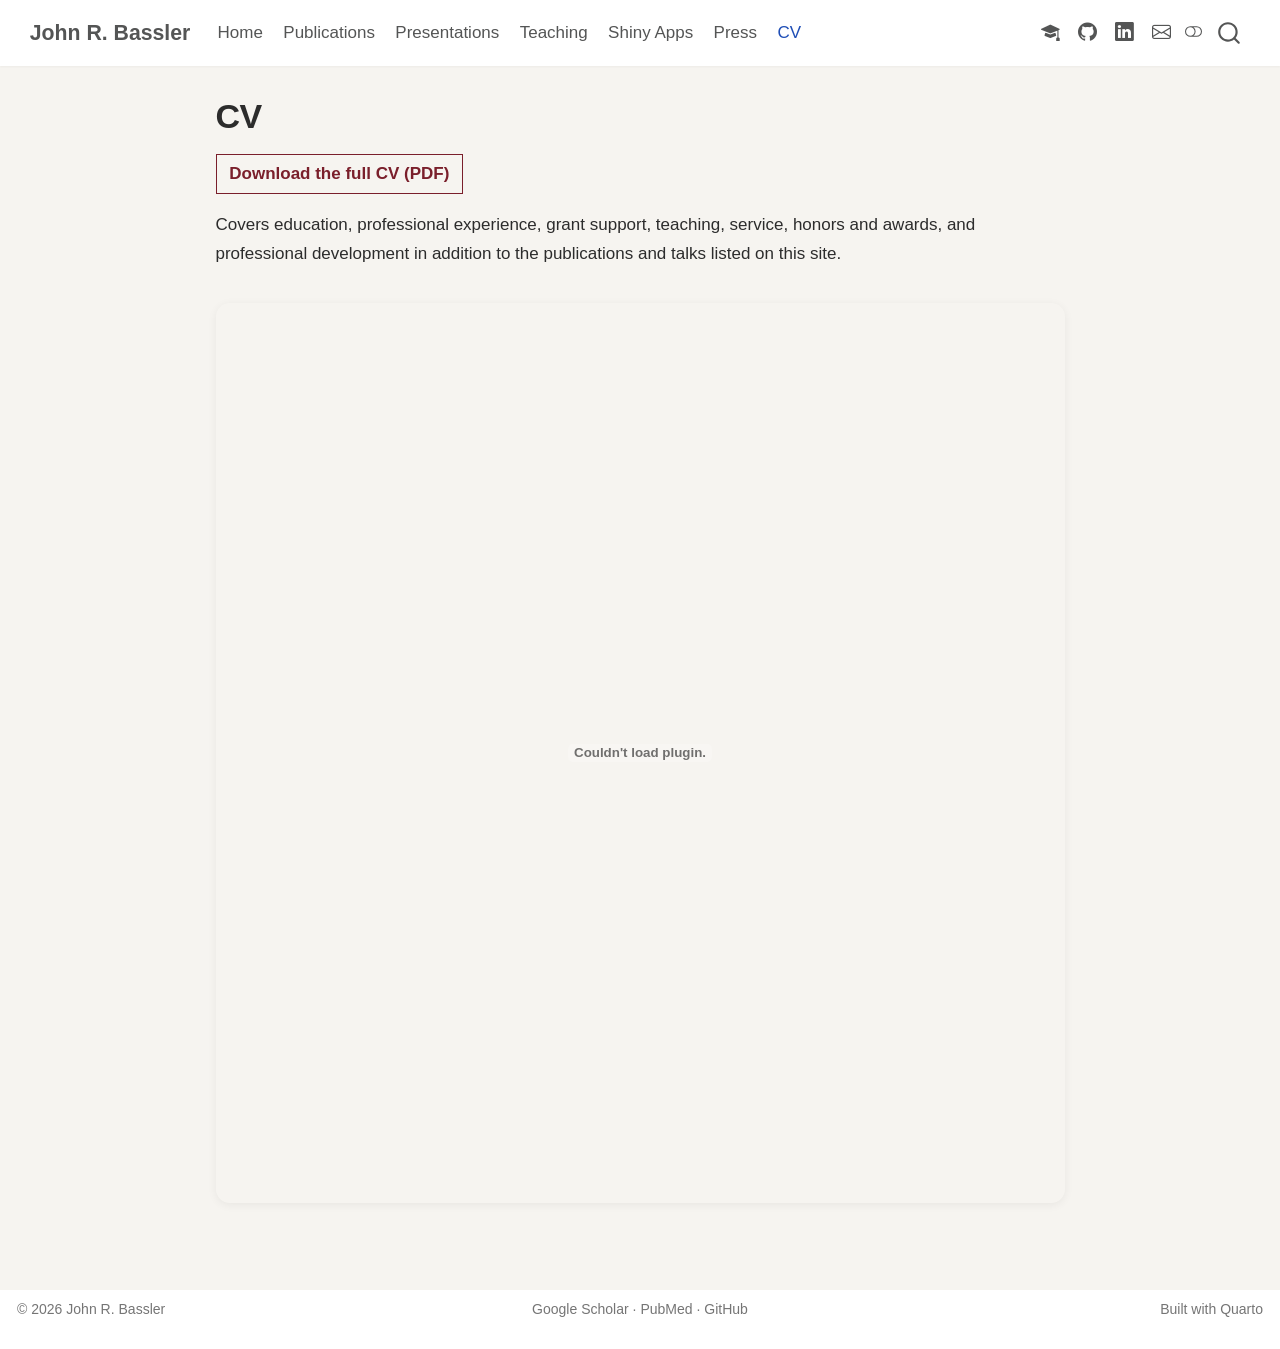
==== cv.html @ 85f88b2b "deploy: d9ae60f9e6045b3751e39fdb8a6ed89b67b52380" ====
<!DOCTYPE html>
<html xmlns="http://www.w3.org/1999/xhtml" lang="en" xml:lang="en"><head>

<meta charset="utf-8">
<meta name="generator" content="quarto-1.10.18">

<meta name="viewport" content="width=device-width, initial-scale=1.0, user-scalable=yes">


<title>CV – John R. Bassler</title>
<style>
/* Default styles provided by pandoc.
** See https://pandoc.org/MANUAL.html#variables-for-html for config info.
*/
span.smallcaps{font-variant: small-caps;}
div.columns{display: flex; gap: 1.5em;}
div.column{flex: auto;}
@media screen {
div.columns{gap: min(4vw, 1.5em);}
div.column{overflow-x: auto;}
}
div.hanging-indent{margin-left: 1.5em; text-indent: -1.5em;}
ul.task-list{list-style: none;}
ul.task-list li input[type="checkbox"] {
  width: 0.8em;
  margin: 0 0.8em 0.2em -1em; /* quarto-specific, see https://github.com/quarto-dev/quarto-cli/issues/4556 */ 
  vertical-align: middle;
}
</style>


<script src="site_libs/quarto-nav/quarto-nav.js"></script>
<script src="site_libs/quarto-nav/headroom.min.js"></script>
<script src="site_libs/clipboard/clipboard.min.js"></script>
<script src="site_libs/quarto-search/autocomplete.umd.js"></script>
<script src="site_libs/quarto-search/fuse.min.js"></script>
<script src="site_libs/quarto-search/quarto-search.js"></script>
<meta name="quarto:offset" content="./">
<script src="site_libs/quarto-html/quarto.js" type="module"></script>
<script src="site_libs/quarto-html/tabsets/tabsets.js" type="module"></script>
<script src="site_libs/quarto-html/popper.min.js"></script>
<script src="site_libs/quarto-html/tippy.umd.min.js"></script>
<script src="site_libs/quarto-html/anchor.min.js"></script>
<link href="site_libs/quarto-html/tippy.css" rel="stylesheet">
<link href="site_libs/quarto-html/quarto-syntax-highlighting-64a204ab8560d761af7679ceaba22944.css" rel="stylesheet" class="quarto-color-scheme" id="quarto-text-highlighting-styles">
<link href="site_libs/quarto-html/quarto-syntax-highlighting-dark-b85bc7c33db8c58e0ec93c3465666fed.css" rel="stylesheet" class="quarto-color-scheme quarto-color-alternate" id="quarto-text-highlighting-styles">
<link href="site_libs/quarto-html/quarto-syntax-highlighting-64a204ab8560d761af7679ceaba22944.css" rel="stylesheet" class="quarto-color-scheme-extra" id="quarto-text-highlighting-styles">
<script src="site_libs/bootstrap/bootstrap.min.js"></script>
<link href="site_libs/bootstrap/bootstrap-icons.css" rel="stylesheet">
<link href="site_libs/bootstrap/bootstrap-b6b1f56758e27fc382f2938800c8a48a.min.css" rel="stylesheet" append-hash="true" class="quarto-color-scheme" id="quarto-bootstrap" data-mode="light">
<link href="site_libs/bootstrap/bootstrap-dark-79d339a665fe88079f67eca3dac91724.min.css" rel="stylesheet" append-hash="true" class="quarto-color-scheme quarto-color-alternate" id="quarto-bootstrap" data-mode="dark">
<link href="site_libs/bootstrap/bootstrap-b6b1f56758e27fc382f2938800c8a48a.min.css" rel="stylesheet" append-hash="true" class="quarto-color-scheme-extra" id="quarto-bootstrap" data-mode="light">
<script id="quarto-search-options" type="application/json">{
  "location": "navbar",
  "copy-button": false,
  "collapse-after": 3,
  "panel-placement": "end",
  "type": "overlay",
  "limit": 50,
  "keyboard-shortcut": [
    "f",
    "/",
    "s"
  ],
  "show-item-context": false,
  "language": {
    "search-no-results-text": "No results",
    "search-matching-documents-text": "matching documents",
    "search-copy-link-title": "Copy link to search",
    "search-hide-matches-text": "Hide additional matches",
    "search-more-match-text": "more match in this document",
    "search-more-matches-text": "more matches in this document",
    "search-clear-button-title": "Clear",
    "search-text-placeholder": "",
    "search-detached-cancel-button-title": "Cancel",
    "search-submit-button-title": "Submit",
    "search-label": "Search"
  }
}</script>


<link rel="stylesheet" href="styles.css">
</head>

<body class="nav-fixed fullcontent quarto-light"><script id="quarto-html-before-body" type="application/javascript">
    const toggleBodyColorMode = (bsSheetEl) => {
      const mode = bsSheetEl.getAttribute("data-mode");
      const bodyEl = window.document.querySelector("body");
      if (mode === "dark") {
        bodyEl.classList.add("quarto-dark");
        bodyEl.classList.remove("quarto-light");
      } else {
        bodyEl.classList.add("quarto-light");
        bodyEl.classList.remove("quarto-dark");
      }
    }
    const toggleBodyColorPrimary = () => {
      const bsSheetEl = window.document.querySelector("link#quarto-bootstrap:not([rel=disabled-stylesheet])");
      if (bsSheetEl) {
        toggleBodyColorMode(bsSheetEl);
      }
    }
    const setColorSchemeToggle = (alternate) => {
      const toggles = window.document.querySelectorAll('.quarto-color-scheme-toggle');
      for (let i=0; i < toggles.length; i++) {
        const toggle = toggles[i];
        if (toggle) {
          if (alternate) {
            toggle.classList.add("alternate");
          } else {
            toggle.classList.remove("alternate");
          }
        }
      }
    };
    const toggleColorMode = (alternate) => {
      // Switch the stylesheets
      const primaryStylesheets = window.document.querySelectorAll('link.quarto-color-scheme:not(.quarto-color-alternate)');
      const alternateStylesheets = window.document.querySelectorAll('link.quarto-color-scheme.quarto-color-alternate');
      manageTransitions('#quarto-margin-sidebar .nav-link', false);
      if (alternate) {
        // note: dark is layered on light, we don't disable primary!
        enableStylesheet(alternateStylesheets);
        for (const sheetNode of alternateStylesheets) {
          if (sheetNode.id === "quarto-bootstrap") {
            toggleBodyColorMode(sheetNode);
          }
        }
      } else {
        disableStylesheet(alternateStylesheets);
        enableStylesheet(primaryStylesheets)
        toggleBodyColorPrimary();
      }
      manageTransitions('#quarto-margin-sidebar .nav-link', true);
      // Switch the toggles
      setColorSchemeToggle(alternate)
      // Hack to workaround the fact that safari doesn't
      // properly recolor the scrollbar when toggling (#1455)
      if (navigator.userAgent.indexOf('Safari') > 0 && navigator.userAgent.indexOf('Chrome') == -1) {
        manageTransitions("body", false);
        window.scrollTo(0, 1);
        setTimeout(() => {
          window.scrollTo(0, 0);
          manageTransitions("body", true);
        }, 40);
      }
    }
    const disableStylesheet = (stylesheets) => {
      for (let i=0; i < stylesheets.length; i++) {
        const stylesheet = stylesheets[i];
        stylesheet.rel = 'disabled-stylesheet';
      }
    }
    const enableStylesheet = (stylesheets) => {
      for (let i=0; i < stylesheets.length; i++) {
        const stylesheet = stylesheets[i];
        if(stylesheet.rel !== 'stylesheet') { // for Chrome, which will still FOUC without this check
          stylesheet.rel = 'stylesheet';
        }
      }
    }
    const manageTransitions = (selector, allowTransitions) => {
      const els = window.document.querySelectorAll(selector);
      for (let i=0; i < els.length; i++) {
        const el = els[i];
        if (allowTransitions) {
          el.classList.remove('notransition');
        } else {
          el.classList.add('notransition');
        }
      }
    }
    const isFileUrl = () => {
      return window.location.protocol === 'file:';
    }
    const hasAlternateSentinel = () => {
      let styleSentinel = getColorSchemeSentinel();
      if (styleSentinel !== null) {
        return styleSentinel === "alternate";
      } else {
        return false;
      }
    }
    const setStyleSentinel = (alternate) => {
      const value = alternate ? "alternate" : "default";
      if (!isFileUrl()) {
        window.localStorage.setItem("quarto-color-scheme", value);
      } else {
        localAlternateSentinel = value;
      }
    }
    const getColorSchemeSentinel = () => {
      if (!isFileUrl()) {
        const storageValue = window.localStorage.getItem("quarto-color-scheme");
        return storageValue != null ? storageValue : localAlternateSentinel;
      } else {
        return localAlternateSentinel;
      }
    }
    const toggleGiscusIfUsed = (isAlternate, darkModeDefault) => {
      const baseTheme = document.querySelector('#giscus-base-theme')?.value ?? 'light';
      const alternateTheme = document.querySelector('#giscus-alt-theme')?.value ?? 'dark';
      let newTheme = '';
      if(authorPrefersDark) {
        newTheme = isAlternate ? baseTheme : alternateTheme;
      } else {
        newTheme = isAlternate ? alternateTheme : baseTheme;
      }
      const changeGiscusTheme = () => {
        // From: https://github.com/giscus/giscus/issues/336
        const sendMessage = (message) => {
          const iframe = document.querySelector('iframe.giscus-frame');
          if (!iframe) return;
          iframe.contentWindow.postMessage({ giscus: message }, 'https://giscus.app');
        }
        sendMessage({
          setConfig: {
            theme: newTheme
          }
        });
      }
      const isGiscussLoaded = window.document.querySelector('iframe.giscus-frame') !== null;
      if (isGiscussLoaded) {
        changeGiscusTheme();
      }
    };
    const authorPrefersDark = false;
    const darkModeDefault = authorPrefersDark;
      document.querySelector('link#quarto-text-highlighting-styles.quarto-color-scheme-extra').rel = 'disabled-stylesheet';
      document.querySelector('link#quarto-bootstrap.quarto-color-scheme-extra').rel = 'disabled-stylesheet';
    let localAlternateSentinel = darkModeDefault ? 'alternate' : 'default';
    // Dark / light mode switch
    window.quartoToggleColorScheme = () => {
      // Read the current dark / light value
      let toAlternate = !hasAlternateSentinel();
      toggleColorMode(toAlternate);
      setStyleSentinel(toAlternate);
      toggleGiscusIfUsed(toAlternate, darkModeDefault);
      window.dispatchEvent(new Event('resize'));
    };
    // Switch to dark mode if need be
    if (hasAlternateSentinel()) {
      toggleColorMode(true);
    } else {
      toggleColorMode(false);
    }
  </script>

<div id="quarto-search-results"></div>
  <header id="quarto-header" class="headroom fixed-top">
    <nav class="navbar navbar-expand-lg " data-bs-theme="dark">
      <div class="navbar-container container-fluid">
      <div class="navbar-brand-container mx-auto">
    <a class="navbar-brand" href="./index.html">
    <span class="navbar-title">John R. Bassler</span>
    </a>
  </div>
            <div id="quarto-search" class="" title="Search"></div>
          <button class="navbar-toggler" type="button" data-bs-toggle="collapse" data-bs-target="#navbarCollapse" aria-controls="navbarCollapse" role="menu" aria-expanded="false" aria-label="Toggle navigation" onclick="if (window.quartoToggleHeadroom) { window.quartoToggleHeadroom(); }">
  <span class="navbar-toggler-icon"></span>
</button>
          <div class="collapse navbar-collapse" id="navbarCollapse">
            <ul class="navbar-nav navbar-nav-scroll me-auto">
  <li class="nav-item">
    <a class="nav-link" href="./index.html"> 
<span class="menu-text">Home</span></a>
  </li>  
  <li class="nav-item">
    <a class="nav-link" href="./publications.html"> 
<span class="menu-text">Publications</span></a>
  </li>  
  <li class="nav-item">
    <a class="nav-link" href="./talks.html"> 
<span class="menu-text">Presentations</span></a>
  </li>  
  <li class="nav-item">
    <a class="nav-link" href="./teaching.html"> 
<span class="menu-text">Teaching</span></a>
  </li>  
  <li class="nav-item">
    <a class="nav-link" href="./shiny-apps.html"> 
<span class="menu-text">Shiny Apps</span></a>
  </li>  
  <li class="nav-item">
    <a class="nav-link" href="./press.html"> 
<span class="menu-text">Press</span></a>
  </li>  
  <li class="nav-item">
    <a class="nav-link active" href="./cv.html" aria-current="page"> 
<span class="menu-text">CV</span></a>
  </li>  
</ul>
            <ul class="navbar-nav navbar-nav-scroll ms-auto">
  <li class="nav-item compact">
    <a class="nav-link" href="https://scholar.google.com/citations?user=0GkEp_cAAAAJ&amp;hl=en"> <i class="bi bi-mortarboard-fill" role="img" aria-label="Google Scholar">
</i> 
<span class="menu-text"></span></a>
  </li>  
  <li class="nav-item compact">
    <a class="nav-link" href="https://github.com/JRBassler"> <i class="bi bi-github" role="img" aria-label="GitHub">
</i> 
<span class="menu-text"></span></a>
  </li>  
  <li class="nav-item compact">
    <a class="nav-link" href="https://www.linkedin.com/in/john-bassler-drph/"> <i class="bi bi-linkedin" role="img" aria-label="LinkedIn">
</i> 
<span class="menu-text"></span></a>
  </li>  
  <li class="nav-item compact">
    <a class="nav-link" href="mailto:johnrbassler@gmail.com"> <i class="bi bi-envelope" role="img" aria-label="Email">
</i> 
<span class="menu-text"></span></a>
  </li>  
</ul>
          </div> <!-- /navcollapse -->
            <div class="quarto-navbar-tools">
  <a href="" class="quarto-color-scheme-toggle quarto-navigation-tool  px-1" onclick="window.quartoToggleColorScheme(); return false;" title="Toggle dark mode"><i class="bi"></i></a>
</div>
      </div> <!-- /container-fluid -->
    </nav>
</header>
<!-- content -->
<div id="quarto-content" class="quarto-container page-columns page-rows-contents page-layout-article page-navbar">
<!-- sidebar -->
<!-- margin-sidebar -->
    
<!-- main -->
<main class="content" id="quarto-document-content">


<header id="title-block-header" class="quarto-title-block default">
<div class="quarto-title">
<h1 class="title">CV</h1>
</div>



<div class="quarto-title-meta">

    
  
    
  </div>
  


</header>


<p><a href="files/Bassler_CV.pdf" class="btn btn-outline-primary" target="_blank"><strong>Download the full CV (PDF)</strong></a></p>
<p>Covers education, professional experience, grant support, teaching, service, honors and awards, and professional development in addition to the publications and talks listed on this site.</p>
<embed src="files/Bassler_CV.pdf" type="application/pdf" width="100%" height="900px" style="border: 1px solid #ddd; border-radius: 6px; margin-top: 1rem;">



</main> <!-- /main -->
<script id="quarto-html-after-body" type="application/javascript">
  window.document.addEventListener("DOMContentLoaded", function (event) {
    // Ensure there is a toggle, if there isn't float one in the top right
    if (window.document.querySelector('.quarto-color-scheme-toggle') === null) {
      const a = window.document.createElement('a');
      a.classList.add('top-right');
      a.classList.add('quarto-color-scheme-toggle');
      a.href = "";
      a.onclick = function() { try { window.quartoToggleColorScheme(); } catch {} return false; };
      const i = window.document.createElement("i");
      i.classList.add('bi');
      a.appendChild(i);
      window.document.body.appendChild(a);
    }
    setColorSchemeToggle(hasAlternateSentinel())
    const icon = "";
    const anchorJS = new window.AnchorJS();
    anchorJS.options = {
      placement: 'right',
      icon: icon
    };
    anchorJS.add('.anchored');
    const isCodeAnnotation = (el) => {
      for (const clz of el.classList) {
        if (clz.startsWith('code-annotation-')) {                     
          return true;
        }
      }
      return false;
    }
    const onCopySuccess = function(e) {
      // button target
      const button = e.trigger;
      // don't keep focus
      button.blur();
      // flash "checked"
      button.classList.add('code-copy-button-checked');
      var currentTitle = button.getAttribute("title");
      button.setAttribute("title", "Copied!");
      let tooltip;
      if (window.bootstrap) {
        button.setAttribute("data-bs-toggle", "tooltip");
        button.setAttribute("data-bs-placement", "left");
        button.setAttribute("data-bs-title", "Copied!");
        tooltip = new bootstrap.Tooltip(button, 
          { trigger: "manual", 
            customClass: "code-copy-button-tooltip",
            offset: [0, -8]});
        tooltip.show();    
      }
      setTimeout(function() {
        if (tooltip) {
          tooltip.hide();
          button.removeAttribute("data-bs-title");
          button.removeAttribute("data-bs-toggle");
          button.removeAttribute("data-bs-placement");
        }
        button.setAttribute("title", currentTitle);
        button.classList.remove('code-copy-button-checked');
      }, 1000);
      // clear code selection
      e.clearSelection();
    }
    const getTextToCopy = function(trigger) {
      const outerScaffold = trigger.parentElement.cloneNode(true);
      const codeEl = outerScaffold.querySelector('code');
      for (const childEl of codeEl.children) {
        if (isCodeAnnotation(childEl)) {
          childEl.remove();
        }
      }
      return codeEl.innerText;
    }
    const clipboard = new window.ClipboardJS('.code-copy-button:not([data-in-quarto-modal])', {
      text: getTextToCopy
    });
    clipboard.on('success', onCopySuccess);
    if (window.document.getElementById('quarto-embedded-source-code-modal')) {
      const clipboardModal = new window.ClipboardJS('.code-copy-button[data-in-quarto-modal]', {
        text: getTextToCopy,
        container: window.document.getElementById('quarto-embedded-source-code-modal')
      });
      clipboardModal.on('success', onCopySuccess);
    }
      var localhostRegex = new RegExp(/^(?:http|https):\/\/localhost\:?[0-9]*\//);
      var mailtoRegex = new RegExp(/^mailto:/);
        var filterRegex = new RegExp("https:\/\/jrbassler\.github\.io");
      var isInternal = (href) => {
          return filterRegex.test(href) || localhostRegex.test(href) || mailtoRegex.test(href);
      }
      // Inspect non-navigation links and adorn them if external
     var links = window.document.querySelectorAll('a[href]:not(.nav-link):not(.navbar-brand):not(.toc-action):not(.sidebar-link):not(.sidebar-item-toggle):not(.pagination-link):not(.no-external):not([aria-hidden]):not(.dropdown-item):not(.quarto-navigation-tool):not(.about-link)');
      for (var i=0; i<links.length; i++) {
        const link = links[i];
        if (!isInternal(link.href)) {
          // undo the damage that might have been done by quarto-nav.js in the case of
          // links that we want to consider external
          if (link.dataset.originalHref !== undefined) {
            link.href = link.dataset.originalHref;
          }
            // target, if specified
            link.setAttribute("target", "_blank");
            if (link.getAttribute("rel") === null) {
              link.setAttribute("rel", "noopener");
            }
        }
      }
    function tippyHover(el, contentFn, onTriggerFn, onUntriggerFn) {
      const config = {
        allowHTML: true,
        maxWidth: 500,
        delay: 100,
        arrow: false,
        appendTo: function(el) {
            return el.parentElement;
        },
        interactive: true,
        interactiveBorder: 10,
        theme: 'quarto',
        placement: 'bottom-start',
      };
      if (contentFn) {
        config.content = contentFn;
      }
      if (onTriggerFn) {
        config.onTrigger = onTriggerFn;
      }
      if (onUntriggerFn) {
        config.onUntrigger = onUntriggerFn;
      }
      window.tippy(el, config); 
    }
    const noterefs = window.document.querySelectorAll('a[role="doc-noteref"]');
    for (var i=0; i<noterefs.length; i++) {
      const ref = noterefs[i];
      tippyHover(ref, function() {
        // use id or data attribute instead here
        let href = ref.getAttribute('data-footnote-href') || ref.getAttribute('href');
        try { href = new URL(href).hash; } catch {}
        const id = href.replace(/^#\/?/, "");
        const note = window.document.getElementById(id);
        if (note) {
          return note.innerHTML;
        } else {
          return "";
        }
      });
    }
    const xrefs = window.document.querySelectorAll('a.quarto-xref');
    const processXRef = (id, note) => {
      // Strip column container classes
      const stripColumnClz = (el) => {
        el.classList.remove("page-full", "page-columns");
        if (el.children) {
          for (const child of el.children) {
            stripColumnClz(child);
          }
        }
      }
      stripColumnClz(note)
      if (id === null || id.startsWith('sec-')) {
        // Special case sections, only their first couple elements
        const container = document.createElement("div");
        if (note.children && note.children.length > 2) {
          container.appendChild(note.children[0].cloneNode(true));
          for (let i = 1; i < note.children.length; i++) {
            const child = note.children[i];
            if (child.tagName === "P" && child.innerText === "") {
              continue;
            } else {
              container.appendChild(child.cloneNode(true));
              break;
            }
          }
          if (window.Quarto?.typesetMath) {
            window.Quarto.typesetMath(container);
          }
          return container.innerHTML
        } else {
          if (window.Quarto?.typesetMath) {
            window.Quarto.typesetMath(note);
          }
          return note.innerHTML;
        }
      } else {
        // Remove any anchor links if they are present
        const anchorLink = note.querySelector('a.anchorjs-link');
        if (anchorLink) {
          anchorLink.remove();
        }
        if (window.Quarto?.typesetMath) {
          window.Quarto.typesetMath(note);
        }
        if (note.classList.contains("callout")) {
          return note.outerHTML;
        } else {
          return note.innerHTML;
        }
      }
    }
    for (var i=0; i<xrefs.length; i++) {
      const xref = xrefs[i];
      tippyHover(xref, undefined, function(instance) {
        instance.disable();
        let url = xref.getAttribute('href');
        let hash = undefined; 
        if (url.startsWith('#')) {
          hash = url;
        } else {
          try { hash = new URL(url).hash; } catch {}
        }
        if (hash) {
          const id = hash.replace(/^#\/?/, "");
          const note = window.document.getElementById(id);
          if (note !== null) {
            try {
              const html = processXRef(id, note.cloneNode(true));
              instance.setContent(html);
            } finally {
              instance.enable();
              instance.show();
            }
          } else {
            // See if we can fetch this
            fetch(url.split('#')[0])
            .then(res => res.text())
            .then(html => {
              const parser = new DOMParser();
              const htmlDoc = parser.parseFromString(html, "text/html");
              const note = htmlDoc.getElementById(id);
              if (note !== null) {
                const html = processXRef(id, note);
                instance.setContent(html);
              } 
            }).finally(() => {
              instance.enable();
              instance.show();
            });
          }
        } else {
          // See if we can fetch a full url (with no hash to target)
          // This is a special case and we should probably do some content thinning / targeting
          fetch(url)
          .then(res => res.text())
          .then(html => {
            const parser = new DOMParser();
            const htmlDoc = parser.parseFromString(html, "text/html");
            const note = htmlDoc.querySelector('main.content');
            if (note !== null) {
              // This should only happen for chapter cross references
              // (since there is no id in the URL)
              // remove the first header
              if (note.children.length > 0 && note.children[0].tagName === "HEADER") {
                note.children[0].remove();
              }
              const html = processXRef(null, note);
              instance.setContent(html);
            } 
          }).finally(() => {
            instance.enable();
            instance.show();
          });
        }
      }, function(instance) {
      });
    }
        let selectedAnnoteEl;
        const selectorForAnnotation = ( cell, annotation) => {
          let cellAttr = 'data-code-cell="' + cell + '"';
          let lineAttr = 'data-code-annotation="' +  annotation + '"';
          const selector = 'span[' + cellAttr + '][' + lineAttr + ']';
          return selector;
        }
        const selectCodeLines = (annoteEl) => {
          const doc = window.document;
          const targetCell = annoteEl.getAttribute("data-target-cell");
          const targetAnnotation = annoteEl.getAttribute("data-target-annotation");
          const annoteSpan = window.document.querySelector(selectorForAnnotation(targetCell, targetAnnotation));
          const lines = annoteSpan.getAttribute("data-code-lines").split(",");
          const lineIds = lines.map((line) => {
            return targetCell + "-" + line;
          })
          let top = null;
          let height = null;
          let parent = null;
          if (lineIds.length > 0) {
              //compute the position of the single el (top and bottom and make a div)
              const el = window.document.getElementById(lineIds[0]);
              top = el.offsetTop;
              height = el.offsetHeight;
              parent = el.parentElement.parentElement;
            if (lineIds.length > 1) {
              const lastEl = window.document.getElementById(lineIds[lineIds.length - 1]);
              const bottom = lastEl.offsetTop + lastEl.offsetHeight;
              height = bottom - top;
            }
            if (top !== null && height !== null && parent !== null) {
              // cook up a div (if necessary) and position it 
              let div = window.document.getElementById("code-annotation-line-highlight");
              if (div === null) {
                div = window.document.createElement("div");
                div.setAttribute("id", "code-annotation-line-highlight");
                div.style.position = 'absolute';
                parent.appendChild(div);
              }
              div.style.top = top - 2 + "px";
              div.style.height = height + 4 + "px";
              div.style.left = 0;
              let gutterDiv = window.document.getElementById("code-annotation-line-highlight-gutter");
              if (gutterDiv === null) {
                gutterDiv = window.document.createElement("div");
                gutterDiv.setAttribute("id", "code-annotation-line-highlight-gutter");
                gutterDiv.style.position = 'absolute';
                const codeCell = window.document.getElementById(targetCell);
                const gutter = codeCell.querySelector('.code-annotation-gutter');
                gutter.appendChild(gutterDiv);
              }
              gutterDiv.style.top = top - 2 + "px";
              gutterDiv.style.height = height + 4 + "px";
            }
            selectedAnnoteEl = annoteEl;
          }
        };
        const unselectCodeLines = () => {
          const elementsIds = ["code-annotation-line-highlight", "code-annotation-line-highlight-gutter"];
          elementsIds.forEach((elId) => {
            const div = window.document.getElementById(elId);
            if (div) {
              div.remove();
            }
          });
          selectedAnnoteEl = undefined;
        };
          // Handle positioning of the toggle
      window.addEventListener(
        "resize",
        throttle(() => {
          elRect = undefined;
          if (selectedAnnoteEl) {
            selectCodeLines(selectedAnnoteEl);
          }
        }, 10)
      );
      function throttle(fn, ms) {
      let throttle = false;
      let timer;
        return (...args) => {
          if(!throttle) { // first call gets through
              fn.apply(this, args);
              throttle = true;
          } else { // all the others get throttled
              if(timer) clearTimeout(timer); // cancel #2
              timer = setTimeout(() => {
                fn.apply(this, args);
                timer = throttle = false;
              }, ms);
          }
        };
      }
        // Attach click handler to the DT
        const annoteDls = window.document.querySelectorAll('dt[data-target-cell]');
        for (const annoteDlNode of annoteDls) {
          annoteDlNode.addEventListener('click', (event) => {
            const clickedEl = event.target;
            if (clickedEl !== selectedAnnoteEl) {
              unselectCodeLines();
              const activeEl = window.document.querySelector('dt[data-target-cell].code-annotation-active');
              if (activeEl) {
                activeEl.classList.remove('code-annotation-active');
              }
              selectCodeLines(clickedEl);
              clickedEl.classList.add('code-annotation-active');
            } else {
              // Unselect the line
              unselectCodeLines();
              clickedEl.classList.remove('code-annotation-active');
            }
          });
        }
    const findCites = (el) => {
      const parentEl = el.parentElement;
      if (parentEl) {
        const cites = parentEl.dataset.cites;
        if (cites) {
          return {
            el,
            cites: cites.split(' ')
          };
        } else {
          return findCites(el.parentElement)
        }
      } else {
        return undefined;
      }
    };
    var bibliorefs = window.document.querySelectorAll('a[role="doc-biblioref"]');
    for (var i=0; i<bibliorefs.length; i++) {
      const ref = bibliorefs[i];
      const citeInfo = findCites(ref);
      if (citeInfo) {
        tippyHover(citeInfo.el, function() {
          var popup = window.document.createElement('div');
          citeInfo.cites.forEach(function(cite) {
            var citeDiv = window.document.createElement('div');
            citeDiv.classList.add('hanging-indent');
            citeDiv.classList.add('csl-entry');
            var biblioDiv = window.document.getElementById('ref-' + cite);
            if (biblioDiv) {
              citeDiv.innerHTML = biblioDiv.innerHTML;
            }
            popup.appendChild(citeDiv);
          });
          return popup.innerHTML;
        });
      }
    }
  });
  </script>
</div> <!-- /content -->
<footer class="footer">
  <div class="nav-footer">
    <div class="nav-footer-left">
<p>© 2026 John R. Bassler</p>
</div>   
    <div class="nav-footer-center">
<p><a href="https://scholar.google.com/citations?user=0GkEp_cAAAAJ&amp;hl=en">Google Scholar</a> · <a href="https://www.ncbi.nlm.nih.gov/myncbi/john.bassler.2/bibliography/public/">PubMed</a> · <a href="https://github.com/JRBassler">GitHub</a></p>
</div>
    <div class="nav-footer-right">
<p>Built with <a href="https://quarto.org">Quarto</a></p>
</div>
  </div>
</footer>




</body></html>
---- site_libs/quarto-html/tippy.css ----
.tippy-box[data-animation=fade][data-state=hidden]{opacity:0}[data-tippy-root]{max-width:calc(100vw - 10px)}.tippy-box{position:relative;background-color:#333;color:#fff;border-radius:4px;font-size:14px;line-height:1.4;white-space:normal;outline:0;transition-property:transform,visibility,opacity}.tippy-box[data-placement^=top]>.tippy-arrow{bottom:0}.tippy-box[data-placement^=top]>.tippy-arrow:before{bottom:-7px;left:0;border-width:8px 8px 0;border-top-color:initial;transform-origin:center top}.tippy-box[data-placement^=bottom]>.tippy-arrow{top:0}.tippy-box[data-placement^=bottom]>.tippy-arrow:before{top:-7px;left:0;border-width:0 8px 8px;border-bottom-color:initial;transform-origin:center bottom}.tippy-box[data-placement^=left]>.tippy-arrow{right:0}.tippy-box[data-placement^=left]>.tippy-arrow:before{border-width:8px 0 8px 8px;border-left-color:initial;right:-7px;transform-origin:center left}.tippy-box[data-placement^=right]>.tippy-arrow{left:0}.tippy-box[data-placement^=right]>.tippy-arrow:before{left:-7px;border-width:8px 8px 8px 0;border-right-color:initial;transform-origin:center right}.tippy-box[data-inertia][data-state=visible]{transition-timing-function:cubic-bezier(.54,1.5,.38,1.11)}.tippy-arrow{width:16px;height:16px;color:#333}.tippy-arrow:before{content:"";position:absolute;border-color:transparent;border-style:solid}.tippy-content{position:relative;padding:5px 9px;z-index:1}
---- site_libs/quarto-html/quarto-syntax-highlighting-64a204ab8560d761af7679ceaba22944.css ----
/* quarto syntax highlight colors */
:root {
  --quarto-hl-ot-color: #003B4F;
  --quarto-hl-at-color: #657422;
  --quarto-hl-ss-color: #20794D;
  --quarto-hl-an-color: #5E5E5E;
  --quarto-hl-fu-color: #4758AB;
  --quarto-hl-st-color: #20794D;
  --quarto-hl-cf-color: #003B4F;
  --quarto-hl-op-color: #5E5E5E;
  --quarto-hl-er-color: #AD0000;
  --quarto-hl-bn-color: #AD0000;
  --quarto-hl-al-color: #AD0000;
  --quarto-hl-va-color: #111111;
  --quarto-hl-bu-color: inherit;
  --quarto-hl-ex-color: inherit;
  --quarto-hl-pp-color: #AD0000;
  --quarto-hl-in-color: #5E5E5E;
  --quarto-hl-vs-color: #20794D;
  --quarto-hl-wa-color: #5E5E5E;
  --quarto-hl-do-color: #5E5E5E;
  --quarto-hl-im-color: #00769E;
  --quarto-hl-ch-color: #20794D;
  --quarto-hl-dt-color: #AD0000;
  --quarto-hl-fl-color: #AD0000;
  --quarto-hl-co-color: #5E5E5E;
  --quarto-hl-cv-color: #5E5E5E;
  --quarto-hl-cn-color: #8f5902;
  --quarto-hl-sc-color: #5E5E5E;
  --quarto-hl-dv-color: #AD0000;
  --quarto-hl-kw-color: #003B4F;
}

/* other quarto variables */
:root {
  --quarto-font-monospace: SFMono-Regular, Menlo, Monaco, Consolas, "Liberation Mono", "Courier New", monospace;
}

/* syntax highlight based on Pandoc's rules */
pre > code.sourceCode > span {
  color: #003B4F;
}

code.sourceCode > span {
  color: #003B4F;
}

div.sourceCode,
div.sourceCode pre.sourceCode {
  color: #003B4F;
}

/* Normal */
code span {
  color: #003B4F;
}

/* Alert */
code span.al {
  color: #AD0000;
  font-style: inherit;
}

/* Annotation */
code span.an {
  color: #5E5E5E;
  font-style: inherit;
}

/* Attribute */
code span.at {
  color: #657422;
  font-style: inherit;
}

/* BaseN */
code span.bn {
  color: #AD0000;
  font-style: inherit;
}

/* BuiltIn */
code span.bu {
  font-style: inherit;
}

/* ControlFlow */
code span.cf {
  color: #003B4F;
  font-weight: bold;
  font-style: inherit;
}

/* Char */
code span.ch {
  color: #20794D;
  font-style: inherit;
}

/* Constant */
code span.cn {
  color: #8f5902;
  font-style: inherit;
}

/* Comment */
code span.co {
  color: #5E5E5E;
  font-style: inherit;
}

/* CommentVar */
code span.cv {
  color: #5E5E5E;
  font-style: italic;
}

/* Documentation */
code span.do {
  color: #5E5E5E;
  font-style: italic;
}

/* DataType */
code span.dt {
  color: #AD0000;
  font-style: inherit;
}

/* DecVal */
code span.dv {
  color: #AD0000;
  font-style: inherit;
}

/* Error */
code span.er {
  color: #AD0000;
  font-style: inherit;
}

/* Extension */
code span.ex {
  font-style: inherit;
}

/* Float */
code span.fl {
  color: #AD0000;
  font-style: inherit;
}

/* Function */
code span.fu {
  color: #4758AB;
  font-style: inherit;
}

/* Import */
code span.im {
  color: #00769E;
  font-style: inherit;
}

/* Information */
code span.in {
  color: #5E5E5E;
  font-style: inherit;
}

/* Keyword */
code span.kw {
  color: #003B4F;
  font-weight: bold;
  font-style: inherit;
}

/* Operator */
code span.op {
  color: #5E5E5E;
  font-style: inherit;
}

/* Other */
code span.ot {
  color: #003B4F;
  font-style: inherit;
}

/* Preprocessor */
code span.pp {
  color: #AD0000;
  font-style: inherit;
}

/* SpecialChar */
code span.sc {
  color: #5E5E5E;
  font-style: inherit;
}

/* SpecialString */
code span.ss {
  color: #20794D;
  font-style: inherit;
}

/* String */
code span.st {
  color: #20794D;
  font-style: inherit;
}

/* Variable */
code span.va {
  color: #111111;
  font-style: inherit;
}

/* VerbatimString */
code span.vs {
  color: #20794D;
  font-style: inherit;
}

/* Warning */
code span.wa {
  color: #5E5E5E;
  font-style: italic;
}

.prevent-inlining {
  content: "</";
}

/*# sourceMappingURL=9d8d5bb603a83b8298b89080a598c93b.css.map */
---- site_libs/quarto-html/quarto-syntax-highlighting-dark-b85bc7c33db8c58e0ec93c3465666fed.css ----
/* quarto syntax highlight colors */
:root {
  --quarto-hl-al-color: #f07178;
  --quarto-hl-an-color: #d4d0ab;
  --quarto-hl-at-color: #00e0e0;
  --quarto-hl-bn-color: #d4d0ab;
  --quarto-hl-bu-color: #abe338;
  --quarto-hl-ch-color: #abe338;
  --quarto-hl-co-color: #f8f8f2;
  --quarto-hl-cv-color: #ffd700;
  --quarto-hl-cn-color: #ffd700;
  --quarto-hl-cf-color: #ffa07a;
  --quarto-hl-dt-color: #ffa07a;
  --quarto-hl-dv-color: #d4d0ab;
  --quarto-hl-do-color: #f8f8f2;
  --quarto-hl-er-color: #f07178;
  --quarto-hl-ex-color: #00e0e0;
  --quarto-hl-fl-color: #d4d0ab;
  --quarto-hl-fu-color: #ffa07a;
  --quarto-hl-im-color: #abe338;
  --quarto-hl-in-color: #d4d0ab;
  --quarto-hl-kw-color: #ffa07a;
  --quarto-hl-op-color: #ffa07a;
  --quarto-hl-ot-color: #00e0e0;
  --quarto-hl-pp-color: #dcc6e0;
  --quarto-hl-re-color: #00e0e0;
  --quarto-hl-sc-color: #abe338;
  --quarto-hl-ss-color: #abe338;
  --quarto-hl-st-color: #abe338;
  --quarto-hl-va-color: #00e0e0;
  --quarto-hl-vs-color: #abe338;
  --quarto-hl-wa-color: #dcc6e0;
}

/* other quarto variables */
:root {
  --quarto-font-monospace: SFMono-Regular, Menlo, Monaco, Consolas, "Liberation Mono", "Courier New", monospace;
}

/* syntax highlight based on Pandoc's rules */
pre > code.sourceCode > span {
  color: #f8f8f2;
}

code.sourceCode > span {
  color: #f8f8f2;
}

div.sourceCode,
div.sourceCode pre.sourceCode {
  color: #f8f8f2;
}

/* Normal */
code span {
  color: #f8f8f2;
}

/* Alert */
code span.al {
  color: #f07178;
}

/* Annotation */
code span.an {
  color: #d4d0ab;
}

/* Attribute */
code span.at {
  color: #00e0e0;
}

/* BaseN */
code span.bn {
  color: #d4d0ab;
}

/* BuiltIn */
code span.bu {
  color: #abe338;
}

/* ControlFlow */
code span.cf {
  font-weight: bold;
  color: #ffa07a;
}

/* Char */
code span.ch {
  color: #abe338;
}

/* Constant */
code span.cn {
  color: #ffd700;
}

/* Comment */
code span.co {
  font-style: italic;
  color: #f8f8f2;
}

/* CommentVar */
code span.cv {
  color: #ffd700;
}

/* Documentation */
code span.do {
  color: #f8f8f2;
}

/* DataType */
code span.dt {
  color: #ffa07a;
}

/* DecVal */
code span.dv {
  color: #d4d0ab;
}

/* Error */
code span.er {
  color: #f07178;
  text-decoration: underline;
}

/* Extension */
code span.ex {
  font-weight: bold;
  color: #00e0e0;
}

/* Float */
code span.fl {
  color: #d4d0ab;
}

/* Function */
code span.fu {
  color: #ffa07a;
}

/* Import */
code span.im {
  color: #abe338;
}

/* Information */
code span.in {
  color: #d4d0ab;
}

/* Keyword */
code span.kw {
  font-weight: bold;
  color: #ffa07a;
}

/* Operator */
code span.op {
  color: #ffa07a;
}

/* Other */
code span.ot {
  color: #00e0e0;
}

/* Preprocessor */
code span.pp {
  color: #dcc6e0;
}

/* RegionMarker */
code span.re {
  background-color: #f8f8f2;
  color: #00e0e0;
}

/* SpecialChar */
code span.sc {
  color: #abe338;
}

/* SpecialString */
code span.ss {
  color: #abe338;
}

/* String */
code span.st {
  color: #abe338;
}

/* Variable */
code span.va {
  color: #00e0e0;
}

/* VerbatimString */
code span.vs {
  color: #abe338;
}

/* Warning */
code span.wa {
  color: #dcc6e0;
}

.prevent-inlining {
  content: "</";
}

/*# sourceMappingURL=4ed8f1090dec6531da29ab00902aa718.css.map */
---- site_libs/quarto-html/quarto-syntax-highlighting-64a204ab8560d761af7679ceaba22944.css ----
/* quarto syntax highlight colors */
:root {
  --quarto-hl-ot-color: #003B4F;
  --quarto-hl-at-color: #657422;
  --quarto-hl-ss-color: #20794D;
  --quarto-hl-an-color: #5E5E5E;
  --quarto-hl-fu-color: #4758AB;
  --quarto-hl-st-color: #20794D;
  --quarto-hl-cf-color: #003B4F;
  --quarto-hl-op-color: #5E5E5E;
  --quarto-hl-er-color: #AD0000;
  --quarto-hl-bn-color: #AD0000;
  --quarto-hl-al-color: #AD0000;
  --quarto-hl-va-color: #111111;
  --quarto-hl-bu-color: inherit;
  --quarto-hl-ex-color: inherit;
  --quarto-hl-pp-color: #AD0000;
  --quarto-hl-in-color: #5E5E5E;
  --quarto-hl-vs-color: #20794D;
  --quarto-hl-wa-color: #5E5E5E;
  --quarto-hl-do-color: #5E5E5E;
  --quarto-hl-im-color: #00769E;
  --quarto-hl-ch-color: #20794D;
  --quarto-hl-dt-color: #AD0000;
  --quarto-hl-fl-color: #AD0000;
  --quarto-hl-co-color: #5E5E5E;
  --quarto-hl-cv-color: #5E5E5E;
  --quarto-hl-cn-color: #8f5902;
  --quarto-hl-sc-color: #5E5E5E;
  --quarto-hl-dv-color: #AD0000;
  --quarto-hl-kw-color: #003B4F;
}

/* other quarto variables */
:root {
  --quarto-font-monospace: SFMono-Regular, Menlo, Monaco, Consolas, "Liberation Mono", "Courier New", monospace;
}

/* syntax highlight based on Pandoc's rules */
pre > code.sourceCode > span {
  color: #003B4F;
}

code.sourceCode > span {
  color: #003B4F;
}

div.sourceCode,
div.sourceCode pre.sourceCode {
  color: #003B4F;
}

/* Normal */
code span {
  color: #003B4F;
}

/* Alert */
code span.al {
  color: #AD0000;
  font-style: inherit;
}

/* Annotation */
code span.an {
  color: #5E5E5E;
  font-style: inherit;
}

/* Attribute */
code span.at {
  color: #657422;
  font-style: inherit;
}

/* BaseN */
code span.bn {
  color: #AD0000;
  font-style: inherit;
}

/* BuiltIn */
code span.bu {
  font-style: inherit;
}

/* ControlFlow */
code span.cf {
  color: #003B4F;
  font-weight: bold;
  font-style: inherit;
}

/* Char */
code span.ch {
  color: #20794D;
  font-style: inherit;
}

/* Constant */
code span.cn {
  color: #8f5902;
  font-style: inherit;
}

/* Comment */
code span.co {
  color: #5E5E5E;
  font-style: inherit;
}

/* CommentVar */
code span.cv {
  color: #5E5E5E;
  font-style: italic;
}

/* Documentation */
code span.do {
  color: #5E5E5E;
  font-style: italic;
}

/* DataType */
code span.dt {
  color: #AD0000;
  font-style: inherit;
}

/* DecVal */
code span.dv {
  color: #AD0000;
  font-style: inherit;
}

/* Error */
code span.er {
  color: #AD0000;
  font-style: inherit;
}

/* Extension */
code span.ex {
  font-style: inherit;
}

/* Float */
code span.fl {
  color: #AD0000;
  font-style: inherit;
}

/* Function */
code span.fu {
  color: #4758AB;
  font-style: inherit;
}

/* Import */
code span.im {
  color: #00769E;
  font-style: inherit;
}

/* Information */
code span.in {
  color: #5E5E5E;
  font-style: inherit;
}

/* Keyword */
code span.kw {
  color: #003B4F;
  font-weight: bold;
  font-style: inherit;
}

/* Operator */
code span.op {
  color: #5E5E5E;
  font-style: inherit;
}

/* Other */
code span.ot {
  color: #003B4F;
  font-style: inherit;
}

/* Preprocessor */
code span.pp {
  color: #AD0000;
  font-style: inherit;
}

/* SpecialChar */
code span.sc {
  color: #5E5E5E;
  font-style: inherit;
}

/* SpecialString */
code span.ss {
  color: #20794D;
  font-style: inherit;
}

/* String */
code span.st {
  color: #20794D;
  font-style: inherit;
}

/* Variable */
code span.va {
  color: #111111;
  font-style: inherit;
}

/* VerbatimString */
code span.vs {
  color: #20794D;
  font-style: inherit;
}

/* Warning */
code span.wa {
  color: #5E5E5E;
  font-style: italic;
}

.prevent-inlining {
  content: "</";
}

/*# sourceMappingURL=9d8d5bb603a83b8298b89080a598c93b.css.map */
---- styles.css ----
/* ============================================================
   Modern card-based theme
   ------------------------------------------------------------
   Every major content block on the site (the hero, the About
   section, Research interests, Education, and each publication /
   talk / app entry) is styled as a white "card" that floats on a
   soft off-white page background. That's the throughline for most
   of the rules below: a light page background + white cards with
   a subtle box-shadow + rounded corners.
   ============================================================ */

/* ---- Base page typography ---- */
body {
  /* System font stack: uses whatever clean sans-serif font is native
     to the visitor's OS (San Francisco on Mac, Segoe UI on Windows,
     etc.) instead of loading a custom web font. Fast and modern. */
  font-family: -apple-system, BlinkMacSystemFont, "Segoe UI", Helvetica, Arial, sans-serif;
  line-height: 1.7;       /* generous line spacing for readability */
  color: #2c2c2c;         /* soft black body text, not pure #000 */
  background-color: #f6f4f0; /* warm off-white page background, so the
                                 white cards below have something to
                                 visually sit on top of */
}

/* Make sure the navbar and all headings use the same sans-serif
   stack as the body, rather than whatever default the "cosmo" Quarto
   theme ships with. Keeps typography consistent site-wide. */
.navbar,
.navbar a,
h1, h2, h3, h4, h5, h6,
.nav-link {
  font-family: -apple-system, BlinkMacSystemFont, "Segoe UI", Helvetica, Arial, sans-serif;
}

.navbar {
  background-color: #ffffff !important; /* force white nav bar even
                                            though the page body is
                                            off-white (!important
                                            overrides Quarto/Bootstrap's
                                            own navbar background rule) */
  box-shadow: 0 1px 2px rgba(0,0,0,0.04); /* faint separation line
                                              from the page below,
                                              instead of a hard border */
}

.navbar-title {
  font-weight: 700; /* bold site name ("John R. Bassler") in the nav */
}

/* Page title (used when a .qmd sets a `title:`) and the big name
   heading in the homepage hero get the same bold, tightened look. */
h1.title, .hero h1 {
  font-weight: 700;
  letter-spacing: -0.015em; /* slightly tighter letter spacing reads
                                as more "designed" at large sizes */
}

/* All ## (h2) section headings site-wide: bold, no underline.
   Quarto's default theme draws a full-width horizontal rule under
   every h2 — the `border-bottom: none !important` here turns that
   off since it clashed with the card-based look (cards already have
   their own visual separation via shadow + white background). */
h2 {
  font-weight: 700;
  font-size: 1.3rem;
  border-bottom: none !important;
  padding-bottom: 0 !important;
  margin-top: 2.25rem;   /* breathing room above each new section */
  margin-bottom: 1rem;
}

/* ### (h3) sub-section headings — used to group cards within a
   section, e.g. the "Adjunct Instructor", "Guest Lecturer", "Teaching
   Assistant" role groupings on the Teaching page. Smaller and lighter
   than h2 so the hierarchy (h2 section > h3 group > card) stays
   visually clear. */
h3 {
  font-weight: 600;
  font-size: 1.02rem;
  color: #555;
  text-transform: uppercase;
  letter-spacing: 0.04em;
  border-bottom: none !important;
  padding-bottom: 0 !important;
  margin-top: 1.75rem;
  margin-bottom: 0.6rem;
}

/* Links: deep maroon accent color instead of the theme's default
   blue, used everywhere (nav icons excluded — those are SVG icons,
   not text links). Underline only appears on hover, not by default,
   for a cleaner look. */
a {
  color: #7a1f2b; /* deep maroon accent, understated */
  text-decoration: none;
}

a:hover {
  text-decoration: underline;
}

/* Buttons (e.g. the CV download button) pick up the same accent.
   Quarto/Bootstrap's default .btn-outline-primary is blue; these
   rules override it to match the maroon brand color, both at rest
   and when hovered (hover state inverts to a solid maroon fill). */
.btn-outline-primary {
  color: #7a1f2b !important;
  border-color: #7a1f2b !important;
}

.btn-outline-primary:hover {
  background-color: #7a1f2b !important;
  border-color: #7a1f2b !important;
  color: #ffffff !important;
}

/* Full-width banner above the name on the homepage */
.banner-img {
  display: block;
  width: 100%;
  height: auto;
  border-radius: 14px;                      /* rounded corners to match
                                                the card aesthetic */
  margin-bottom: 1.5rem;
  box-shadow: 0 4px 16px rgba(0,0,0,0.08);  /* soft drop shadow so it
                                                reads as a "panel" too */
}

/* ---- Hero / about block on the homepage ----
   Structure (see index.qmd): a .hero flex row containing the
   headshot image and a .hero-text column with the name, title, and
   affiliation. */
.hero {
  display: flex;
  flex-direction: row;
  align-items: center;   /* vertically center the headshot against
                             the (usually taller) text block */
  gap: 1.75rem;           /* spacing between headshot and text */
  margin-bottom: 1.5rem;
  background: #ffffff;    /* the hero itself is a card, matching the
                              rest of the page's card-based sections */
  border-radius: 16px;
  padding: 1.5rem;
  box-shadow: 0 2px 10px rgba(0,0,0,0.06);
}

.hero-text {
  display: flex;
  flex-direction: column;
  gap: 0.35rem;   /* small gap between name / subtitle / affiliation */
  flex: 1;        /* take up remaining width next to the headshot */
}

.hero .subtitle {
  font-size: 1.1rem;
  color: #555; /* muted gray, secondary to the bold name above it */
}

.hero .affiliation {
  color: #777; /* even more muted than the subtitle — tertiary info */
  font-size: 0.95rem;
}

.hero-links {
  margin-top: 0.75rem;
  font-size: 0.95rem;
}

.hero-links a {
  margin-right: 1rem; /* spacing between multiple inline links, if any */
}

/* Headshot photo: shown as a rounded-rectangle "card" at its natural
   aspect ratio — width is fixed, height is auto, so the full photo
   always displays with nothing cropped off. (A circular avatar was
   tried here first, but cropping this particular photo to a square
   made the crop feel too tight/zoomed-in on the face; showing the
   whole image avoids that without needing to alter the photo.) */
.headshot {
  width: 170px;
  height: auto;
  border-radius: 16px;   /* matches the .hero card's own corner radius */
  flex-shrink: 0;   /* never let the flexbox squish the photo narrower */
  margin: 0;
  box-shadow: 0 4px 14px rgba(0,0,0,0.12);
}

/* On narrow (mobile) screens, stack the headshot above the text
   instead of side-by-side, since there isn't room for a row. */
@media (max-width: 600px) {
  .hero {
    flex-direction: column;
    align-items: flex-start;
  }
}

/* ---- "About" section watermark/background image (provided by John) ----
   The image lives on its own ::before layer (a separate box drawn
   behind the section's actual text), rather than being set as the
   .about-section's own `background-image`. That separation matters:
   it means the image's opacity/brightness can be tuned right here in
   this file without ever touching the text on top of it, and without
   needing to re-edit or re-export the image file itself. */
.about-section {
  position: relative;   /* required so the ::before below (which is
                            `position: absolute`) is positioned
                            relative to this box, not the whole page */
  padding: 1.75rem;
  border-radius: 16px;
  overflow: hidden;      /* clips the background image to the card's
                             rounded corners instead of spilling out
                             in square corners */
  box-shadow: 0 2px 10px rgba(0,0,0,0.06);
  margin-bottom: 1.5rem;
  background: #ffffff;   /* fallback white showing through wherever
                             the watermark image is faded/transparent */
}

.about-section::before {
  content: "";           /* required for any ::before to render at all */
  position: absolute;
  inset: 0;               /* shorthand for top/right/bottom/left: 0,
                              i.e. stretch to fill the whole card */
  background-image: url('files/about-watermark.jpg');
  background-repeat: no-repeat;
  background-position: center;
  background-size: cover;   /* fill the card, cropping the image as
                                needed, rather than tiling/stretching */
  /* Tune the watermark's strength here: lower opacity = lighter/fainter,
     filter brightness > 1 washes it out further without just fading to
     transparent. Adjust these two values to taste. */
  opacity: 0.55;
  filter: brightness(1.15);
  z-index: 0;   /* sit behind the text (see the next rule) */
}

/* Everything that's an actual (direct) child of .about-section — the
   heading and paragraphs — is lifted onto its own stacking layer
   above the watermark image, so the text always stays fully legible
   regardless of what's happening in the image behind it. */
.about-section > * {
  position: relative;
  z-index: 1;
}

.about-section h2 {
  margin-top: 0; /* cancel the global h2 top margin here — this is the
                     first thing inside the card, so it shouldn't have
                     extra space above it */
}

/* Research interests / Education sections on the homepage, as cards.
   These are targeted by their auto-generated heading IDs (Quarto
   turns "## Research interests" into id="research-interests", and
   "## Education" into id="education") rather than a custom CSS class,
   since no class was added to those sections in index.qmd. */
#research-interests,
#education {
  background: #ffffff;
  border-radius: 16px;
  padding: 1.5rem 1.75rem;
  box-shadow: 0 2px 10px rgba(0,0,0,0.06);
  margin-bottom: 1.5rem;
}

/* ---- Publication / talk / press list entries ----
   Every individual publication (Publications page), talk (Presentations
   page), and press item (Press page) shares the same .pub-entry /
   .talk-entry markup, so styling both selectors together keeps all
   three pages visually consistent. Each entry renders as its own
   small card (as opposed to the old design, which just separated
   entries with a thin horizontal divider line). */
.pub-entry, .talk-entry {
  background: #ffffff;
  border-radius: 12px;
  padding: 1.1rem 1.25rem;
  margin-bottom: 0.9rem;   /* gap between stacked entry cards */
  box-shadow: 0 1px 4px rgba(0,0,0,0.05);
  border-bottom: none;     /* removes the old divider-line style from
                               the previous (pre-cards) design */
}

.pub-year, .talk-year {
  color: #999;    /* muted gray — a secondary detail, not the main text */
  font-size: 0.85rem;
  font-family: -apple-system, BlinkMacSystemFont, "Segoe UI", Helvetica, Arial, sans-serif;
}

.pub-journal {
  font-style: italic; /* standard citation convention for journal names */
}

.pub-links a, .talk-links a {
  font-size: 0.85rem;    /* smaller than body text — these are the
                             DOI / PubMed / download links under each
                             citation, meant to be secondary */
  font-family: -apple-system, BlinkMacSystemFont, "Segoe UI", Helvetica, Arial, sans-serif;
  margin-right: 0.75rem;  /* spacing when multiple links appear
                              side-by-side, e.g. "DOI · PubMed" */
}

/* The live citation-count number injected by publications.qmd's
   JavaScript (Semantic Scholar / Crossref lookup) — styled as a
   quiet gray badge so it doesn't compete visually with the citation
   text itself. */
.citation-badge {
  font-size: 0.85rem;
  font-family: -apple-system, BlinkMacSystemFont, "Segoe UI", Helvetica, Arial, sans-serif;
  color: #888;
}

.citation-badge a {
  color: #888; /* the badge is a clickable link to its source, but
                   should still read as muted/secondary, not like a
                   normal maroon link */
}

/* Altmetric's third-party widget (embed.js) renders its own SVG bar
   into this span — this just controls its vertical alignment so it
   sits on the same line as the DOI/PubMed links and citation count
   instead of dropping to its own line. */
.altmetric-embed {
  vertical-align: middle;
  margin-right: 0.5rem;
}

/* "Copy BibTeX" button on each Publications entry. Styled as a tiny
   outline pill rather than a text link, since it's an action
   (copies to clipboard) rather than a navigation link like the
   other items in .pub-links. */
.bibtex-copy-btn {
  font-size: 0.78rem;
  font-family: -apple-system, BlinkMacSystemFont, "Segoe UI", Helvetica, Arial, sans-serif;
  color: #7a1f2b;
  background: #ffffff;
  border: 1px solid #7a1f2b;
  border-radius: 999px;   /* fully-rounded "pill" shape */
  padding: 0.15rem 0.65rem;
  cursor: pointer;
  vertical-align: middle;
}

.bibtex-copy-btn:hover {
  background: #7a1f2b;
  color: #ffffff;
}

/* Brief "Copied!" confirmation state, shown for 1.5s after a click
   (toggled by the clipboard script in publications.qmd). Green
   instead of maroon so it reads as a distinct success confirmation. */
.bibtex-copy-btn.bibtex-copied {
  background: #2e7d4f;
  border-color: #2e7d4f;
  color: #ffffff;
}

/* Small explanatory note text that appears above certain lists (e.g.
   the citation-count disclaimer on Publications, or the intro line
   above StoryMaps/dashboards on the Presentations page). */
.section-note {
  color: #777;
  font-size: 0.9rem;
  font-family: -apple-system, BlinkMacSystemFont, "Segoe UI", Helvetica, Arial, sans-serif;
  margin-bottom: 1.25rem;
}

/* "Manuscripts in preparation / under review" entries on the
   Publications page — grayed out slightly since they're not yet
   published, to visually distinguish them from finished work. */
.in-prep {
  color: #888;
}

/* ---- Shiny Apps & Dashboards cards ----
   Each app on the Shiny Apps page is a horizontal card: a thumbnail
   screenshot on the left, description/links on the right. */
.app-entry {
  display: flex;
  flex-direction: row;
  gap: 1.25rem;             /* space between thumbnail and text */
  align-items: flex-start;  /* align to the top, not center, since
                                descriptions vary in height */
  background: #ffffff;
  border-radius: 14px;
  padding: 1.25rem;
  margin-bottom: 1rem;
  box-shadow: 0 1px 4px rgba(0,0,0,0.05);
  border-bottom: none;   /* removes the old divider-line style */
}

.app-thumb {
  width: 190px;
  height: auto;
  border-radius: 10px;   /* rounded corners on the screenshot itself,
                             matching the card's own rounding */
  border: none;           /* the old design had a thin gray border
                              around thumbnails; the card's own shadow
                              now provides enough visual separation */
  flex-shrink: 0;         /* keep the thumbnail from being squished
                              narrower by the flexbox */
}

.app-text {
  flex: 1;   /* take up all remaining width next to the thumbnail */
}

.app-links {
  margin-top: 0.4rem;
  font-size: 0.85rem;
  font-family: -apple-system, BlinkMacSystemFont, "Segoe UI", Helvetica, Arial, sans-serif;
}

/* "Open app" link for an app that doesn't have a live URL yet — kept
   in the markup as a real link (so the layout doesn't shift once a
   URL is added) but visually disabled: grayed out and non-clickable. */
.app-link-pending {
  color: #aaa;
  pointer-events: none;   /* makes the link actually unclickable, not
                              just styled to look that way */
  cursor: default;         /* don't show a "hand" cursor on hover */
}

/* "Materials: In progress" label used on the Presentations page for
   talks that don't have a downloadable poster/slide file yet. */
.materials-pending {
  color: #aaa;
  font-size: 0.85rem;
  font-family: -apple-system, BlinkMacSystemFont, "Segoe UI", Helvetica, Arial, sans-serif;
  font-style: italic;
}

/* On narrow (mobile) screens, stack each app card's thumbnail above
   its text instead of side-by-side, and let the thumbnail grow to
   fill the available width (capped at 280px so it doesn't get huge
   on a tablet-width screen). */
@media (max-width: 600px) {
  .app-entry {
    flex-direction: column;
  }
  .app-thumb {
    width: 100%;
    max-width: 280px;
  }
  .press-thumb {
    width: 140px;
    max-width: 140px;
  }
}

/* Press page: a portrait photo alongside one entry's citation text
   (reuses .app-entry for the card/flex-row and .app-text for the
   text column, same as the Shiny Apps cards above). .app-thumb is
   sized for wide landscape screenshots, so this narrower rule is
   used instead for the portrait-oriented photo. */
.press-thumb {
  width: 140px;
  height: auto;
  border-radius: 10px;
  border: none;
  flex-shrink: 0;
}

/* CV page: give the embedded PDF viewer the same rounded-corners +
   soft-shadow "card" treatment as everything else on the site,
   instead of the plain square-cornered border it had in the old
   design (that border is turned off here via `border: none`). */
embed[type="application/pdf"] {
  border-radius: 14px !important;
  box-shadow: 0 2px 10px rgba(0,0,0,0.06);
  border: none !important;
}

/* Presentations page: Leaflet map of talk locations. Needs an explicit
   height or the map div renders with zero height. z-index: 0 keeps
   Leaflet's internal panes (which use their own z-index stack) from
   layering above the site's fixed navbar. */
#talks-map {
  height: 420px;
  width: 100%;
  border-radius: 16px;
  box-shadow: 0 2px 10px rgba(0,0,0,0.06);
  margin: 1rem 0 1.75rem;
  z-index: 0;
}

#talks-map .leaflet-popup-content {
  font-family: inherit;
  font-size: 0.92rem;
  line-height: 1.4;
}

#talks-map .leaflet-popup-content strong {
  color: #7a1f2b;
}

/* ============================================================
   Dark mode overrides
   ------------------------------------------------------------
   _quarto.yml pairs the "cosmo" light theme with Bootstrap's
   "darkly" theme and lets Quarto generate the toggle automatically
   (top-right of the navbar). Quarto marks the <body> with the class
   .quarto-dark when dark mode is active (and .quarto-light
   otherwise) — see https://quarto.org/docs/output-formats/html-themes.html.
   That switch alone repaints every stock Bootstrap element (footer,
   default buttons, etc.) correctly, since those pull their colors
   from Bootstrap variables that "darkly" redefines.

   It does NOT touch anything hardcoded above in this file — the warm
   off-white page background, the white "cards," the maroon accent, or
   any of the specific muted-gray text shades — since those are literal
   hex values, several behind !important. Each one needs an explicit
   dark counterpart here. Selectors are listed in the same order as
   their light-mode originals above so the two are easy to compare.
   ============================================================ */

.quarto-dark {
  color: #e8e5e0;
  background-color: #1b1a18;
}

.quarto-dark .navbar {
  background-color: #221f1c !important;
  box-shadow: 0 1px 2px rgba(0,0,0,0.4);
}

.quarto-dark h3 {
  color: #b5b0a8;
}

.quarto-dark a {
  color: #d9808c;
}

.quarto-dark .btn-outline-primary {
  color: #d9808c !important;
  border-color: #d9808c !important;
}

.quarto-dark .btn-outline-primary:hover {
  background-color: #d9808c !important;
  border-color: #d9808c !important;
  color: #1b1a18 !important;
}

/* The site's "card" surfaces (hero, about-section watermark card,
   Research/Education, and every pub/talk/app entry) all share the
   same white-card-on-light-page treatment in light mode, so they
   share the same dark-card treatment here too. A subtle light border
   replaces the box-shadow, since a shadow tinted rgba(0,0,0,...)
   barely shows up against an already-dark page background. */
.quarto-dark .hero,
.quarto-dark .about-section,
.quarto-dark #research-interests,
.quarto-dark #education,
.quarto-dark .pub-entry,
.quarto-dark .talk-entry,
.quarto-dark .app-entry {
  background: #262420;
  box-shadow: none;
  border: 1px solid rgba(255,255,255,0.08);
}

.quarto-dark .hero .subtitle {
  color: #b5b0a8;
}

.quarto-dark .hero .affiliation {
  color: #a19c93;
}

.quarto-dark .about-section::before {
  opacity: 0.35;
  filter: brightness(0.85);
}

.quarto-dark .pub-year,
.quarto-dark .talk-year {
  color: #8a857e;
}

.quarto-dark .citation-badge,
.quarto-dark .citation-badge a,
.quarto-dark .in-prep {
  color: #94908a;
}

.quarto-dark .bibtex-copy-btn {
  color: #d9808c;
  background: #262420;
  border: 1px solid #d9808c;
}

.quarto-dark .bibtex-copy-btn:hover {
  background: #d9808c;
  color: #1b1a18;
}

.quarto-dark .section-note {
  color: #a19c93;
}

.quarto-dark .app-link-pending,
.quarto-dark .materials-pending {
  color: #7d7972;
}

.quarto-dark embed[type="application/pdf"] {
  box-shadow: none !important;
  border: 1px solid rgba(255,255,255,0.08) !important;
}

/* Presentations page map: OpenStreetMap tiles are a fixed light
   basemap image, so they're dimmed rather than recolored to keep
   them from glaring against the dark page. Leaflet's own white UI
   chrome (zoom buttons, attribution strip, popups) gets restyled to
   match, and the popup heading picks up the same lightened accent
   used everywhere else in dark mode. */
.quarto-dark #talks-map {
  box-shadow: none;
  border: 1px solid rgba(255,255,255,0.08);
}

.quarto-dark #talks-map .leaflet-tile-pane {
  filter: brightness(0.75) saturate(0.9);
}

.quarto-dark #talks-map .leaflet-bar a,
.quarto-dark #talks-map .leaflet-control-attribution,
.quarto-dark #talks-map .leaflet-popup-content-wrapper,
.quarto-dark #talks-map .leaflet-popup-tip {
  background: #262420;
  color: #e8e5e0;
}

.quarto-dark #talks-map .leaflet-control-attribution a {
  color: #d9808c;
}

.quarto-dark #talks-map .leaflet-popup-content strong {
  color: #d9808c;
}
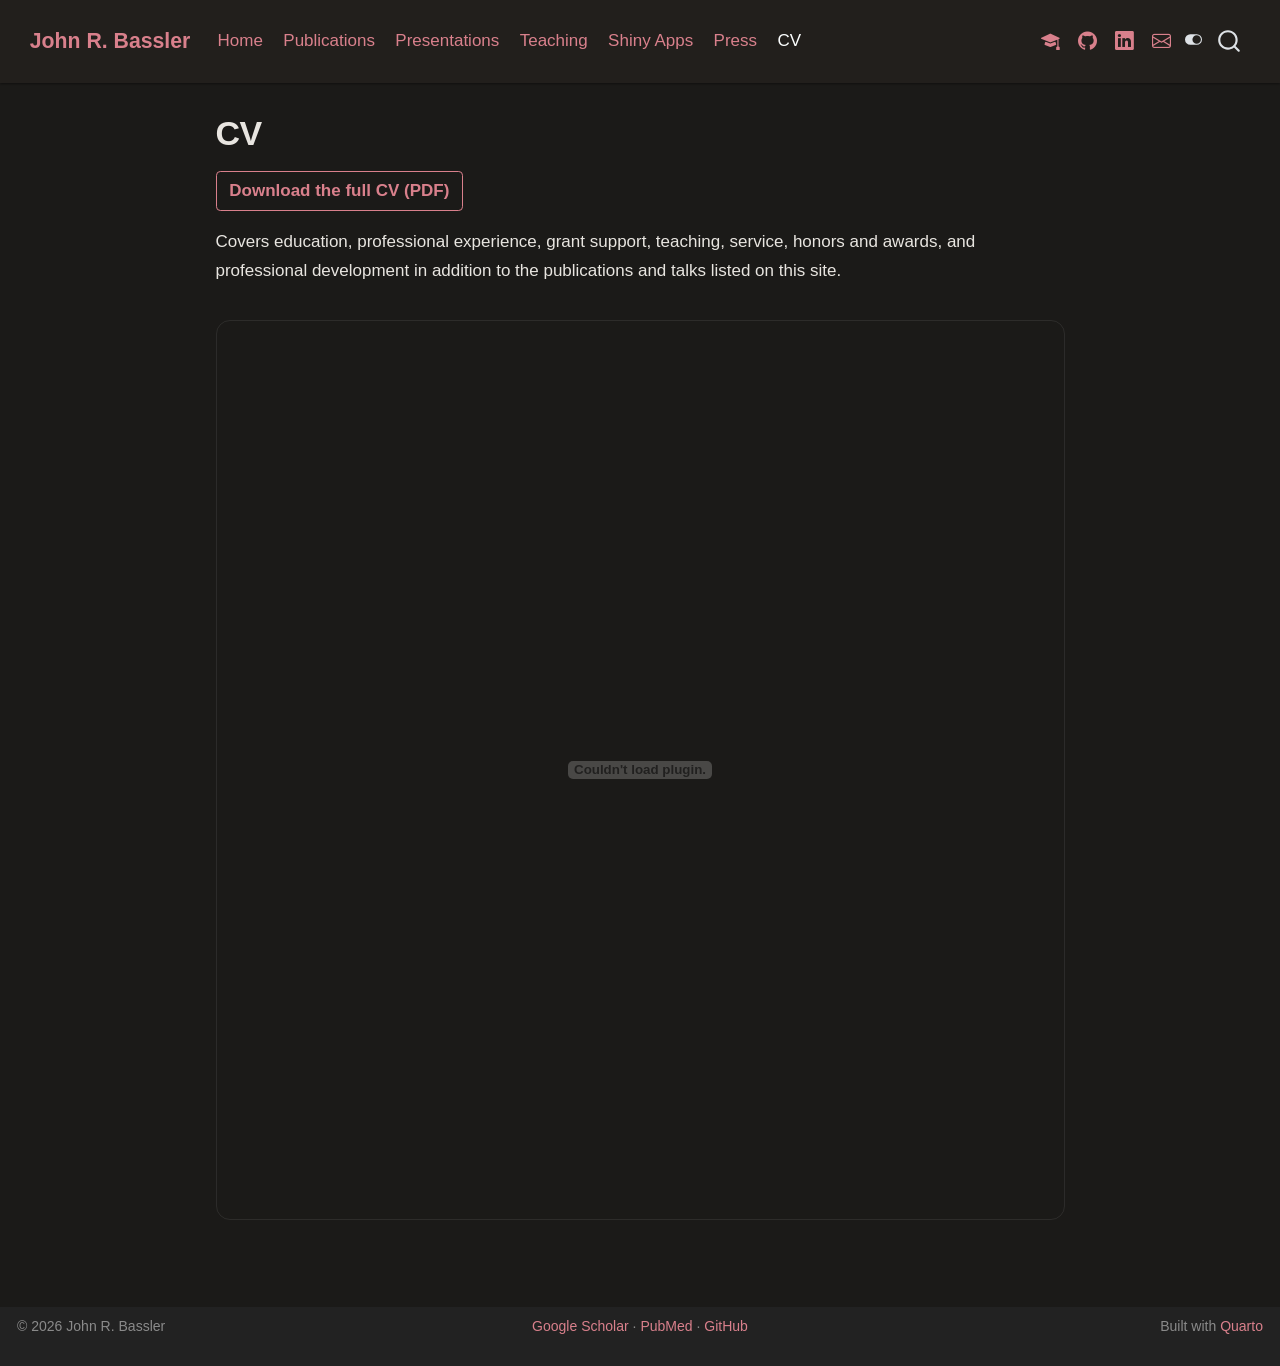
==== commit f2e5fe06: "deploy: cb8a32cca77e2e743aac4a75088e022eec680f9c" ====
--- a/cv.html
+++ b/cv.html
@@ -44,12 +44,10 @@
 <link href="site_libs/quarto-html/tippy.css" rel="stylesheet">
 <link href="site_libs/quarto-html/quarto-syntax-highlighting-64a204ab8560d761af7679ceaba22944.css" rel="stylesheet" class="quarto-color-scheme" id="quarto-text-highlighting-styles">
 <link href="site_libs/quarto-html/quarto-syntax-highlighting-dark-b85bc7c33db8c58e0ec93c3465666fed.css" rel="stylesheet" class="quarto-color-scheme quarto-color-alternate" id="quarto-text-highlighting-styles">
-<link href="site_libs/quarto-html/quarto-syntax-highlighting-64a204ab8560d761af7679ceaba22944.css" rel="stylesheet" class="quarto-color-scheme-extra" id="quarto-text-highlighting-styles">
 <script src="site_libs/bootstrap/bootstrap.min.js"></script>
 <link href="site_libs/bootstrap/bootstrap-icons.css" rel="stylesheet">
 <link href="site_libs/bootstrap/bootstrap-b6b1f56758e27fc382f2938800c8a48a.min.css" rel="stylesheet" append-hash="true" class="quarto-color-scheme" id="quarto-bootstrap" data-mode="light">
 <link href="site_libs/bootstrap/bootstrap-dark-79d339a665fe88079f67eca3dac91724.min.css" rel="stylesheet" append-hash="true" class="quarto-color-scheme quarto-color-alternate" id="quarto-bootstrap" data-mode="dark">
-<link href="site_libs/bootstrap/bootstrap-b6b1f56758e27fc382f2938800c8a48a.min.css" rel="stylesheet" append-hash="true" class="quarto-color-scheme-extra" id="quarto-bootstrap" data-mode="light">
 <script id="quarto-search-options" type="application/json">{
   "location": "navbar",
   "copy-button": false,
@@ -82,7 +80,7 @@
 <link rel="stylesheet" href="styles.css">
 </head>
 
-<body class="nav-fixed fullcontent quarto-light"><script id="quarto-html-before-body" type="application/javascript">
+<body class="nav-fixed fullcontent quarto-dark"><script id="quarto-html-before-body" type="application/javascript">
     const toggleBodyColorMode = (bsSheetEl) => {
       const mode = bsSheetEl.getAttribute("data-mode");
       const bodyEl = window.document.querySelector("body");
@@ -224,10 +222,8 @@
         changeGiscusTheme();
       }
     };
-    const authorPrefersDark = false;
+    const authorPrefersDark = true;
     const darkModeDefault = authorPrefersDark;
-      document.querySelector('link#quarto-text-highlighting-styles.quarto-color-scheme-extra').rel = 'disabled-stylesheet';
-      document.querySelector('link#quarto-bootstrap.quarto-color-scheme-extra').rel = 'disabled-stylesheet';
     let localAlternateSentinel = darkModeDefault ? 'alternate' : 'default';
     // Dark / light mode switch
     window.quartoToggleColorScheme = () => {
--- a/styles.css
+++ b/styles.css
@@ -129,13 +129,20 @@
 /* ---- Hero / about block on the homepage ----
    Structure (see index.qmd): a .hero flex row containing the
    headshot image and a .hero-text column with the name, title, and
-   affiliation. */
-.hero {
+   affiliation.
+
+   The Teaching and Shiny Apps pages' own heroes (see teaching.qmd and
+   shiny-apps.qmd) reuse this exact card/flex treatment for their own
+   generative-canvas visual + intro blurb, so they're grouped into the
+   same selectors rather than duplicated. */
+.hero,
+.teaching-hero,
+.shiny-hero {
   display: flex;
   flex-direction: row;
   align-items: center;   /* vertically center the headshot against
                              the (usually taller) text block */
-  gap: 1.75rem;           /* spacing between headshot and text */
+  gap: 1.75rem;           /* spacing between headshot/visual and text */
   margin-bottom: 1.5rem;
   background: #ffffff;    /* the hero itself is a card, matching the
                               rest of the page's card-based sections */
@@ -144,11 +151,50 @@
   box-shadow: 0 2px 10px rgba(0,0,0,0.06);
 }
 
-.hero-text {
+.hero-text,
+.teaching-hero-text,
+.shiny-hero-text {
   display: flex;
   flex-direction: column;
   gap: 0.35rem;   /* small gap between name / subtitle / affiliation */
-  flex: 1;        /* take up remaining width next to the headshot */
+  flex: 1;        /* take up remaining width next to the headshot/visual */
+}
+
+/* The Teaching/Shiny Apps heroes should have their canvas fill the
+   full height of the card (matching however tall the adjacent text
+   happens to be), unlike the homepage hero where the headshot photo
+   stays centered at its own natural height. align-items: stretch
+   overrides the "center" set above just for these two, and removing
+   the visual box's own fixed height (further down) lets it grow to
+   match — flexbox stretches a height:auto child to fill the row. */
+.teaching-hero,
+.shiny-hero {
+  align-items: stretch;
+}
+
+/* Teaching and Shiny Apps pages: generative canvas visuals, playing
+   the same role .headshot plays in the homepage hero — a decorative
+   box beside the intro text, sized to fill the card's height (see
+   align-items: stretch above; width stays fixed). Each is rendered by
+   its own page's <canvas> script (see the JS at the end of
+   teaching.qmd and shiny-apps.qmd). Kept at a fixed dark backdrop
+   regardless of the site's light/dark mode, same as the homepage's
+   banner-img photo isn't re-colored between modes either: this is
+   decorative art, not themed UI chrome. */
+.teaching-hero-visual,
+.shiny-hero-visual {
+  width: 260px;
+  flex-shrink: 0;
+  border-radius: 14px;
+  overflow: hidden;
+  background: #1b1a18;
+}
+
+#lorenz-canvas,
+#topo-canvas {
+  display: block;
+  width: 100%;
+  height: 100%;
 }
 
 .hero .subtitle {
@@ -188,9 +234,16 @@
 /* On narrow (mobile) screens, stack the headshot above the text
    instead of side-by-side, since there isn't room for a row. */
 @media (max-width: 600px) {
-  .hero {
+  .hero,
+  .teaching-hero,
+  .shiny-hero {
     flex-direction: column;
     align-items: flex-start;
+  }
+  .teaching-hero-visual,
+  .shiny-hero-visual {
+    width: 100%;
+    height: 160px;
   }
 }
 
@@ -243,6 +296,20 @@
   z-index: 1;
 }
 
+/* Animated particle "constellation" layer (tsParticles, loaded in
+   index.qmd) that drifts over the topo watermark above and sits
+   behind the About text below. An ID selector so it reliably wins
+   over the more general ".about-section > *" rule just above,
+   regardless of stylesheet order (a lower z-index here is what keeps
+   it behind the text; position: absolute + inset: 0 makes it fill
+   the whole card, clipped to the rounded corners by the card's own
+   `overflow: hidden`). */
+#about-particles {
+  position: absolute;
+  inset: 0;
+  z-index: 0;
+}
+
 .about-section h2 {
   margin-top: 0; /* cancel the global h2 top margin here — this is the
                      first thing inside the card, so it shouldn't have
@@ -549,6 +616,8 @@
    replaces the box-shadow, since a shadow tinted rgba(0,0,0,...)
    barely shows up against an already-dark page background. */
 .quarto-dark .hero,
+.quarto-dark .teaching-hero,
+.quarto-dark .shiny-hero,
 .quarto-dark .about-section,
 .quarto-dark #research-interests,
 .quarto-dark #education,
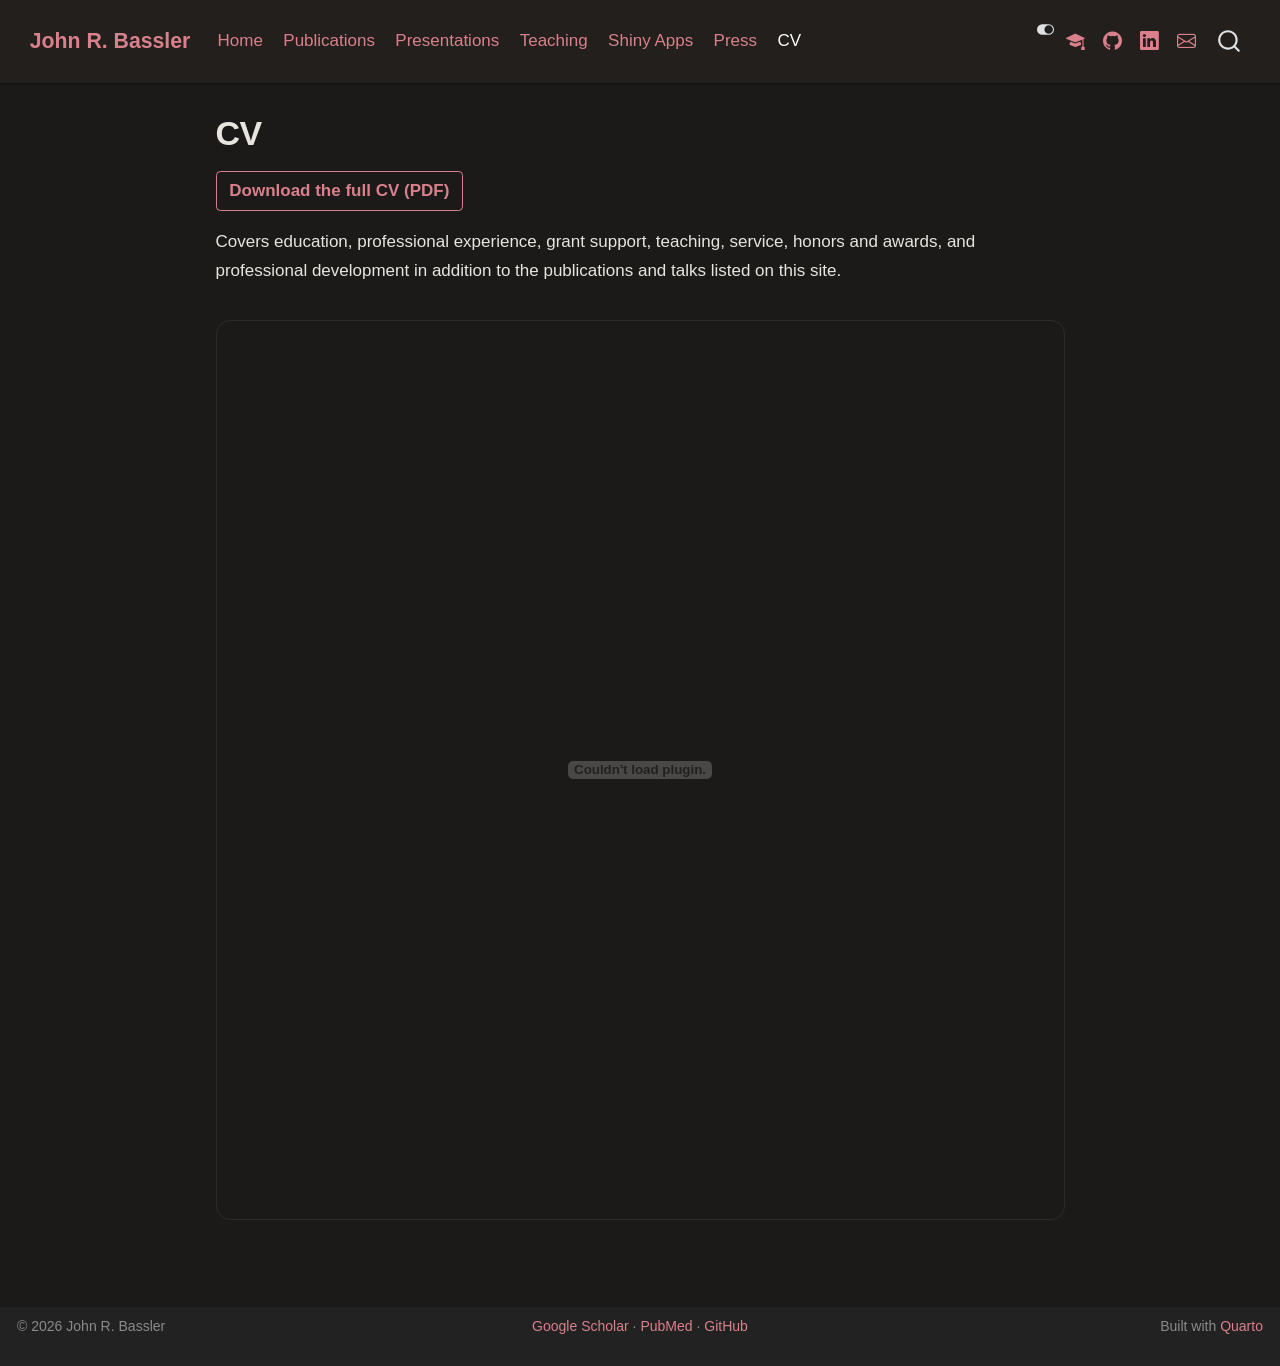
==== commit 5b35f530: "deploy: e77db869aab3f0edf4d11b54cb613f1e7c5267d5" ====
--- a/cv.html
+++ b/cv.html
@@ -782,6 +782,39 @@
 </div>
   </div>
 </footer>
+<script>
+// Quarto always renders the light/dark toggle inside its own
+// .quarto-navbar-tools element, which sits after the icon links
+// (Google Scholar / GitHub / LinkedIn / email) rather than before
+// them, and there's no theme/navbar YAML option to change that
+// ordering. This runs on every page (included site-wide via
+// format.html.include-after-body in _quarto.yml) and simply moves
+// the already-rendered toggle button to be the first item in that
+// icon list instead, so it reads left-to-right as: toggle, Google
+// Scholar, GitHub, LinkedIn, email, (search).
+//
+// This only relocates the existing DOM node — it doesn't clone or
+// recreate it, so the toggle's own click handler and Quarto's
+// internal wiring keep working exactly as before.
+(function () {
+  function moveToggle() {
+    var toggle = document.querySelector(".quarto-color-scheme-toggle");
+    var iconList = document.querySelector(".navbar-nav.ms-auto");
+    if (!toggle || !iconList) return;
+
+    var li = document.createElement("li");
+    li.className = "nav-item compact";
+    li.appendChild(toggle);
+    iconList.insertBefore(li, iconList.firstChild);
+  }
+
+  if (document.readyState === "loading") {
+    document.addEventListener("DOMContentLoaded", moveToggle);
+  } else {
+    moveToggle();
+  }
+})();
+</script>
 
 
 
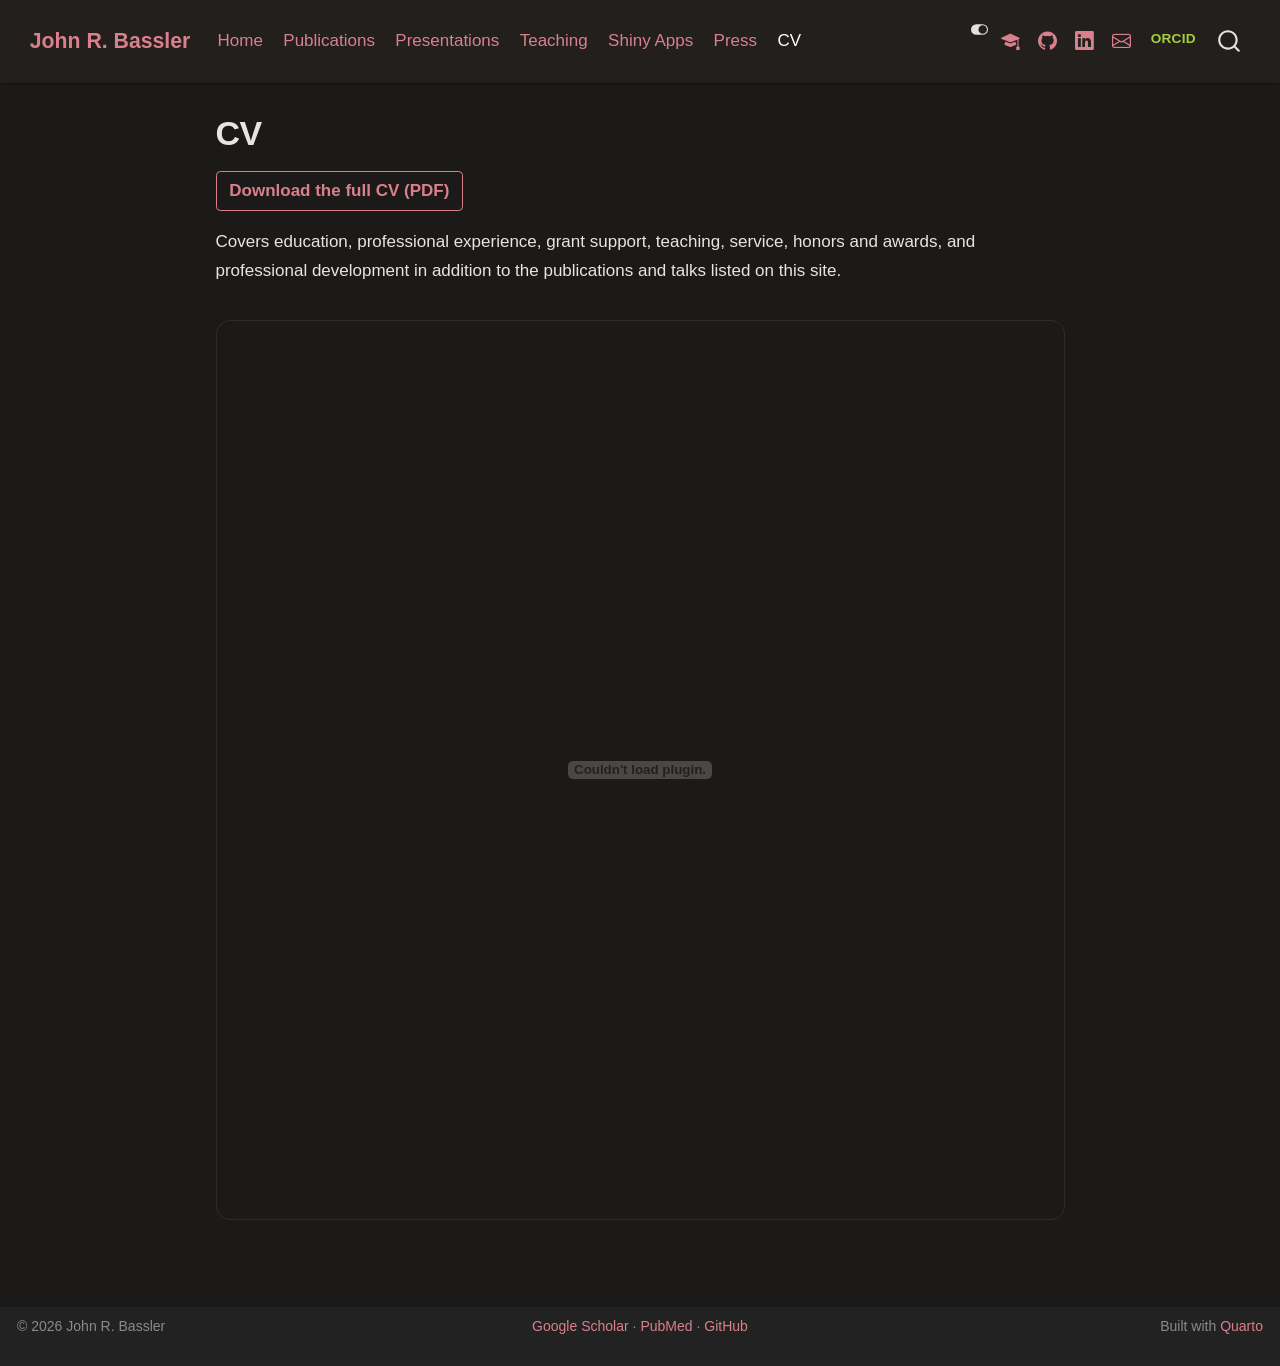
==== commit 03ad7875: "deploy: 2e1a4efcf2df159939f5d5e6b81d9985560d1165" ====
--- a/cv.html
+++ b/cv.html
@@ -36,6 +36,7 @@
 <script src="site_libs/quarto-search/fuse.min.js"></script>
 <script src="site_libs/quarto-search/quarto-search.js"></script>
 <meta name="quarto:offset" content="./">
+<link href="./files/favicon.png" rel="icon" type="image/png">
 <script src="site_libs/quarto-html/quarto.js" type="module"></script>
 <script src="site_libs/quarto-html/tabsets/tabsets.js" type="module"></script>
 <script src="site_libs/quarto-html/popper.min.js"></script>
@@ -78,6 +79,18 @@
 
 
 <link rel="stylesheet" href="styles.css">
+<meta property="og:title" content="CV – John R. Bassler">
+<meta property="og:description" content="Clinical Database Manager II, UAB Center for AIDS Research. Spatial and survival statistical methods for HIV care outcomes in Alabama and the Deep South.">
+<meta property="og:image" content="https://www.johnrbassler.com/files/og-image.png">
+<meta property="og:site_name" content="John R. Bassler">
+<meta property="og:image:height" content="630">
+<meta property="og:image:width" content="1200">
+<meta name="twitter:title" content="CV – John R. Bassler">
+<meta name="twitter:description" content="Clinical Database Manager II, UAB Center for AIDS Research. Spatial and survival statistical methods for HIV care outcomes in Alabama and the Deep South.">
+<meta name="twitter:image" content="https://www.johnrbassler.com/files/og-image.png">
+<meta name="twitter:image-height" content="630">
+<meta name="twitter:image-width" content="1200">
+<meta name="twitter:card" content="summary_large_image">
 </head>
 
 <body class="nav-fixed fullcontent quarto-dark"><script id="quarto-html-before-body" type="application/javascript">
@@ -306,6 +319,10 @@
     <a class="nav-link" href="mailto:johnrbassler@gmail.com"> <i class="bi bi-envelope" role="img" aria-label="Email">
 </i> 
 <span class="menu-text"></span></a>
+  </li>  
+  <li class="nav-item">
+    <a class="nav-link" href="https://orcid.org/0000-0003-2277-9388"> 
+<span class="menu-text">ORCID</span></a>
   </li>  
 </ul>
           </div> <!-- /navcollapse -->
@@ -436,7 +453,7 @@
     }
       var localhostRegex = new RegExp(/^(?:http|https):\/\/localhost\:?[0-9]*\//);
       var mailtoRegex = new RegExp(/^mailto:/);
-        var filterRegex = new RegExp("https:\/\/jrbassler\.github\.io");
+        var filterRegex = new RegExp("https:\/\/www\.johnrbassler\.com");
       var isInternal = (href) => {
           return filterRegex.test(href) || localhostRegex.test(href) || mailtoRegex.test(href);
       }
--- a/styles.css
+++ b/styles.css
@@ -45,6 +45,24 @@
 
 .navbar-title {
   font-weight: 700; /* bold site name ("John R. Bassler") in the nav */
+}
+
+/* ORCID nav link: ORCID's brand guidelines prohibit altering or
+   recreating their green "iD" icon, and Bootstrap Icons (the library
+   used for the other nav icons: Scholar/GitHub/LinkedIn/email) has no
+   built-in ORCID glyph. Rather than hand-draw a restricted logo, this
+   is a plain text link, styled in ORCID's own documented brand green
+   (#A6CE39) and sized down slightly so it sits alongside the icon
+   links without looking like a stray nav item. */
+.navbar a[href="https://orcid.org/0000-0003-2277-9388"] {
+  color: #A6CE39 !important;
+  font-weight: 700;
+  font-size: 0.8rem;
+  letter-spacing: 0.02em;
+}
+
+.navbar a[href="https://orcid.org/0000-0003-2277-9388"]:hover {
+  color: #8fb42f !important;
 }
 
 /* Page title (used when a .qmd sets a `title:`) and the big name
@@ -438,6 +456,53 @@
   color: #888;
 }
 
+/* ---- Publications search/filter box ----
+   The text input at the top of the Publications page (see
+   publications.qmd's inline script) that narrows the ~40 entries by
+   title/author/journal/year. Styled as its own small card, matching
+   the .pub-entry / .section-note treatment already used on this
+   page. */
+.pub-search {
+  margin-bottom: 1.25rem;
+}
+
+.pub-search-input {
+  width: 100%;
+  box-sizing: border-box;
+  font-size: 1rem;
+  font-family: -apple-system, BlinkMacSystemFont, "Segoe UI", Helvetica, Arial, sans-serif;
+  padding: 0.65rem 1rem;
+  border-radius: 999px;   /* pill shape, echoes the Copy BibTeX buttons */
+  border: 1px solid #d8d4cd;
+  background: #ffffff;
+  color: #2c2c2c;
+}
+
+.pub-search-input:focus {
+  outline: none;
+  border-color: #7a1f2b;
+  box-shadow: 0 0 0 3px rgba(122,31,43,0.15);
+}
+
+.pub-search-count {
+  font-size: 0.85rem;
+  color: #777;
+  margin-top: 0.4rem;
+  padding-left: 0.25rem;
+}
+
+.pub-no-results {
+  color: #777;
+  font-style: italic;
+}
+
+/* Entries (and, via JS, whole ## sections) filtered out by the search
+   box are removed from layout entirely rather than just visually
+   hidden, so the page doesn't leave behind large gaps. */
+.pub-hidden {
+  display: none !important;
+}
+
 /* ---- Shiny Apps & Dashboards cards ----
    Each app on the Shiny Apps page is a horizontal card: a thumbnail
    screenshot on the left, description/links on the right. */
@@ -668,6 +733,22 @@
   color: #a19c93;
 }
 
+.quarto-dark .pub-search-input {
+  background: #262420;
+  border: 1px solid rgba(255,255,255,0.15);
+  color: #e8e5e0;
+}
+
+.quarto-dark .pub-search-input:focus {
+  border-color: #d9808c;
+  box-shadow: 0 0 0 3px rgba(217,128,140,0.2);
+}
+
+.quarto-dark .pub-search-count,
+.quarto-dark .pub-no-results {
+  color: #a19c93;
+}
+
 .quarto-dark .app-link-pending,
 .quarto-dark .materials-pending {
   color: #7d7972;
